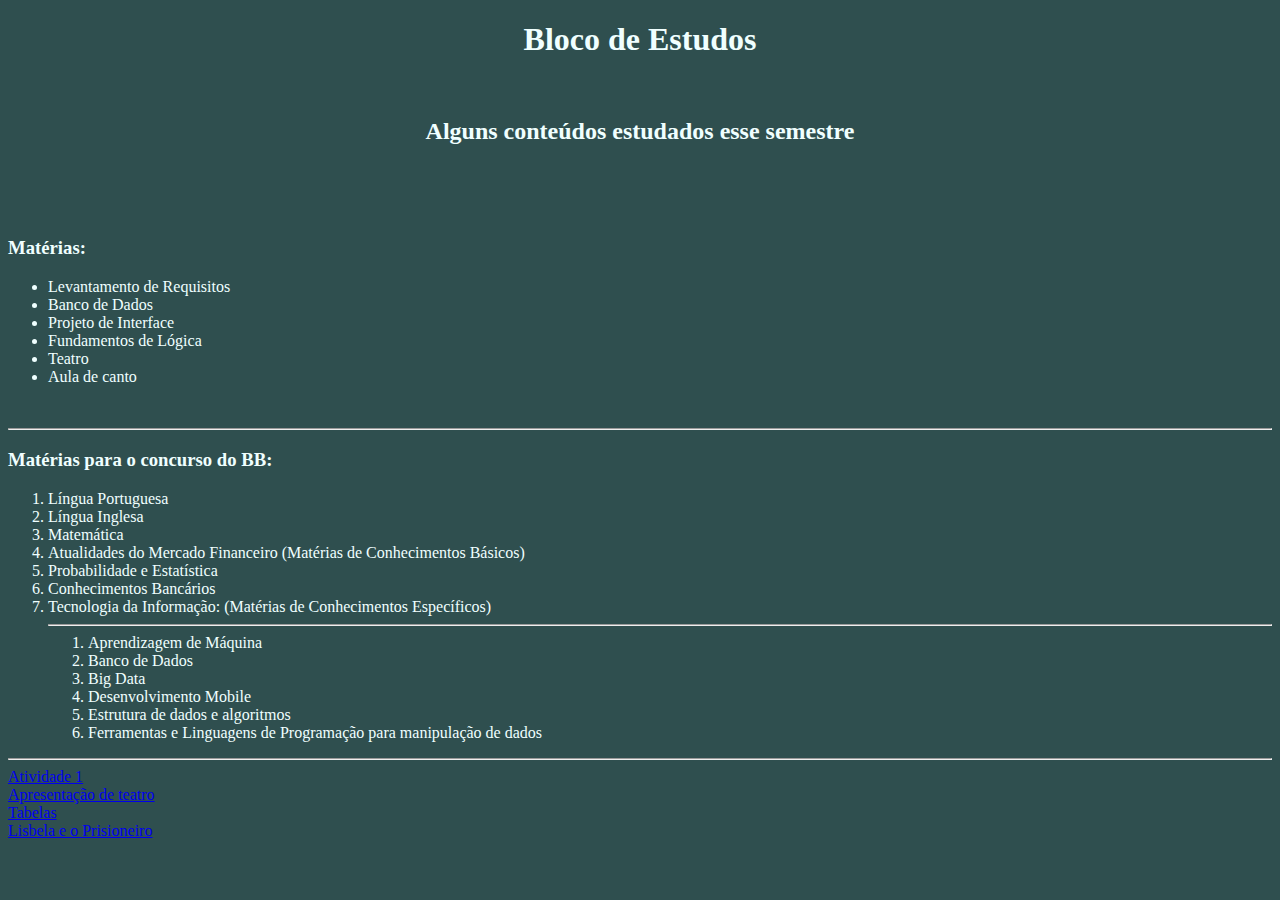
==== PROJETODEINTERFACE/index.html @ 631e640e "Add files via upload" ====
<!DOCTYPE html>
<html lang="en">

<head>
    <meta charset="UTF-8">
    <meta name="viewport" content="width=device-width, initial-scale=1.0">
    <title>Página Principal</title>
    <link rel="Stylesheet" type="text/css" href="style.css"/>
</head>

<body>
    <h1 align=center>Bloco de Estudos</h1><br>
    <h2 align=center>Alguns conteúdos estudados esse semestre</h2><br>
    <br>
    <br>
    <h3>Matérias:</h3>
    <ul>
        <li>Levantamento de Requisitos</li>
        <li>Banco de Dados</li>
        <li>Projeto de Interface</li>
        <li>Fundamentos de Lógica</li>
        <li>Teatro</li>
        <li>Aula de canto</li>
    </ul><br>
    <hr>

    <h3>Matérias para o concurso do BB:</h3>
    <ol>
        <li>Língua Portuguesa</li>
        <li>Língua Inglesa</li>
        <li>Matemática</li>
        <li>Atualidades do Mercado Financeiro (Matérias de Conhecimentos Básicos)</li>
        <li>Probabilidade e Estatística</li>
        <li>Conhecimentos Bancários</li>
        <li>Tecnologia da Informação: (Matérias de Conhecimentos Específicos)
            <hr>
            <ol>
                <li>Aprendizagem de Máquina</li>
                <li>Banco de Dados</li>
                <li>Big Data</li>
                <li>Desenvolvimento Mobile</li>
                <li>Estrutura de dados e algoritmos</li>
                <li>Ferramentas e Linguagens de Programação para manipulação de dados</li>
            </ol>
        </li>
    </ol>
    <hr>
    <a href="./Paginas/atividade1.html" target="_blank">Atividade 1</a><br />
    <a href="./Paginas/imagens.html" target="_blank">Apresentação de teatro</a><br />
    <a href="./Paginas/tabelas.html" target="_blank">Tabelas</a><br />
    <a href="./Paginas/video_e_som.html" target="_blank">Lisbela e o Prisioneiro</a><br />
</body>

</html>
---- PROJETODEINTERFACE/style.css ----
body {
    background-color:darkslategray;
    color: azure;
}
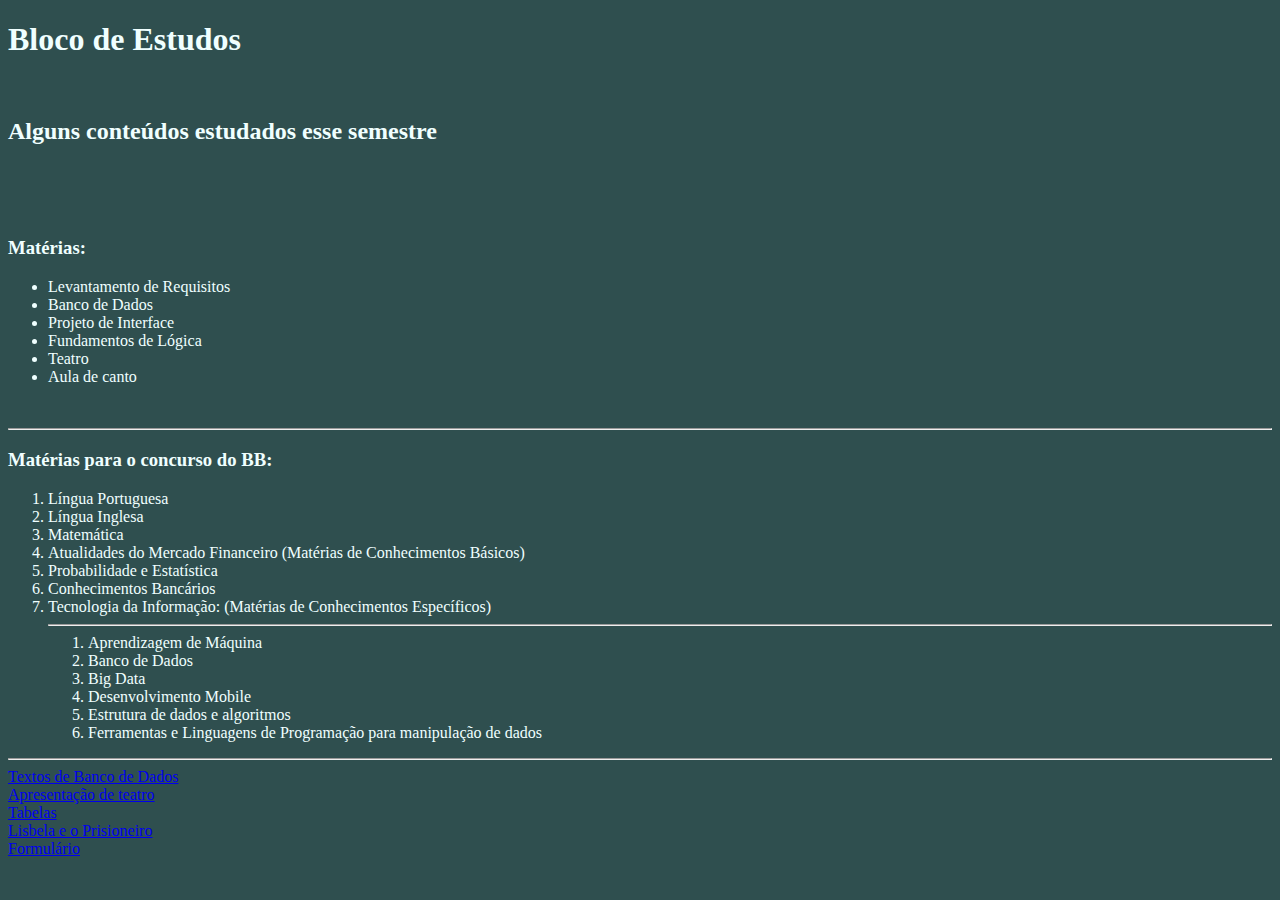
==== commit 49717a4b: "Update index.html" ====
--- a/PROJETODEINTERFACE/index.html
+++ b/PROJETODEINTERFACE/index.html
@@ -5,12 +5,12 @@
     <meta charset="UTF-8">
     <meta name="viewport" content="width=device-width, initial-scale=1.0">
     <title>Página Principal</title>
-    <link rel="Stylesheet" type="text/css" href="style.css"/>
+    <link rel="Stylesheet" type="text/css" href="style.css" />
 </head>
 
 <body>
-    <h1 align=center>Bloco de Estudos</h1><br>
-    <h2 align=center>Alguns conteúdos estudados esse semestre</h2><br>
+    <h1>Bloco de Estudos</h1><br>
+    <h2>Alguns conteúdos estudados esse semestre</h2><br>
     <br>
     <br>
     <h3>Matérias:</h3>
@@ -45,10 +45,11 @@
         </li>
     </ol>
     <hr>
-    <a href="./Paginas/atividade1.html" target="_blank">Atividade 1</a><br />
+    <a href="./Paginas/atividade1.html" target="_blank">Textos de Banco de Dados</a><br />
     <a href="./Paginas/imagens.html" target="_blank">Apresentação de teatro</a><br />
     <a href="./Paginas/tabelas.html" target="_blank">Tabelas</a><br />
     <a href="./Paginas/video_e_som.html" target="_blank">Lisbela e o Prisioneiro</a><br />
+    <a href="./Paginas/formulario.html" target="_blank">Formulário</a><br />
 </body>
 
-</html>+</html>
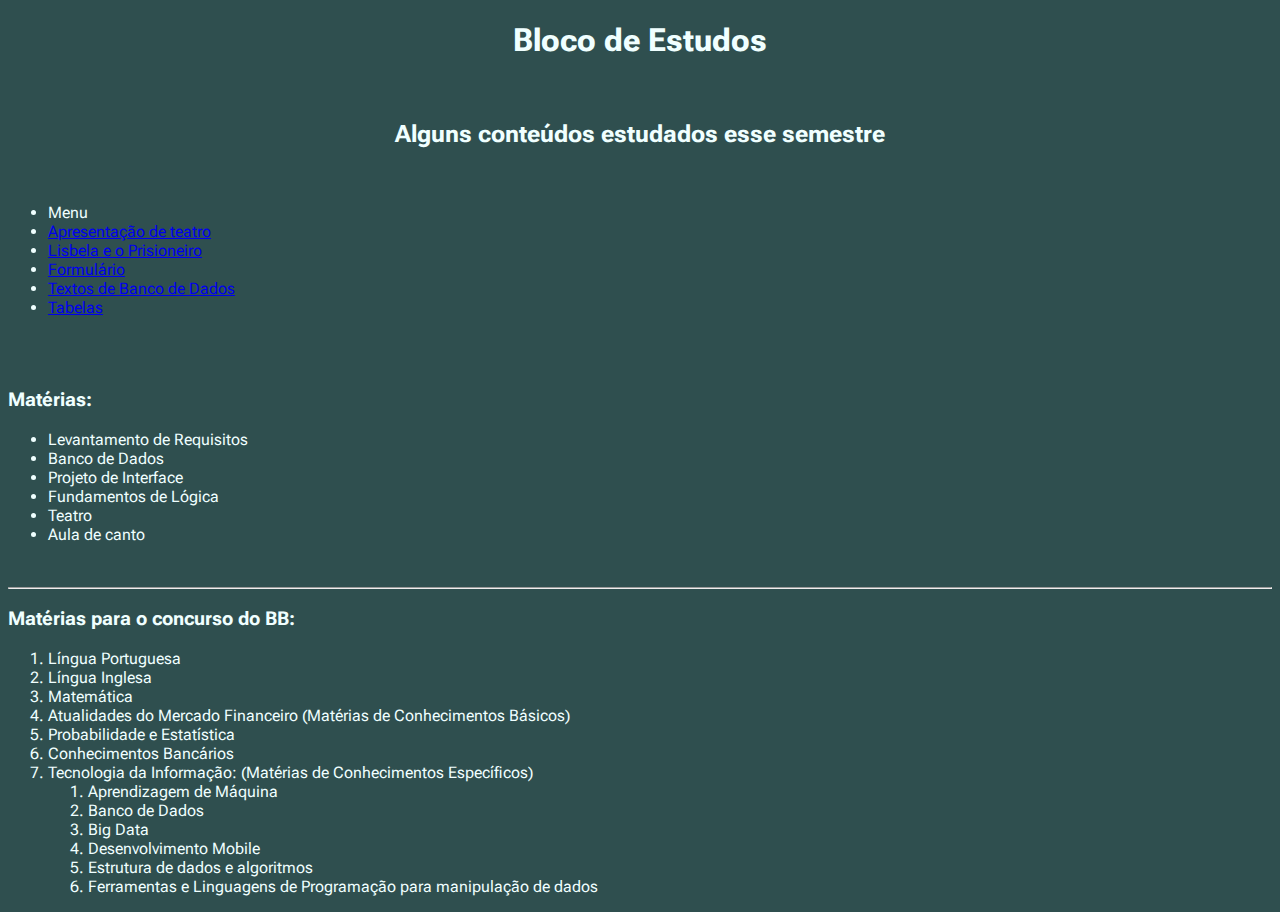
==== commit c8e9290f: "Update index.html" ====
--- a/PROJETODEINTERFACE/index.html
+++ b/PROJETODEINTERFACE/index.html
@@ -9,8 +9,19 @@
 </head>
 
 <body>
+
     <h1>Bloco de Estudos</h1><br>
     <h2>Alguns conteúdos estudados esse semestre</h2><br>
+    <nav>
+        <ul class="menu">
+            <li class="titulo">Menu</li>
+            <li><a href="./Paginas/imagens.html" target="_blank">Apresentação de teatro</a></li>
+            <li><a href="./Paginas/video_e_som.html" target="_blank">Lisbela e o Prisioneiro</a></li>
+            <li><a href="./Paginas/formulario.html" target="_blank">Formulário</a></li>
+            <li><a href="./Paginas/atividade1.html" target="_blank">Textos de Banco de Dados</a></li>
+            <li><a href="./Paginas/tabelas.html" target="_blank">Tabelas</a></li>
+        </ul>
+    </nav>
     <br>
     <br>
     <h3>Matérias:</h3>
@@ -33,7 +44,6 @@
         <li>Probabilidade e Estatística</li>
         <li>Conhecimentos Bancários</li>
         <li>Tecnologia da Informação: (Matérias de Conhecimentos Específicos)
-            <hr>
             <ol>
                 <li>Aprendizagem de Máquina</li>
                 <li>Banco de Dados</li>
@@ -44,12 +54,7 @@
             </ol>
         </li>
     </ol>
-    <hr>
-    <a href="./Paginas/atividade1.html" target="_blank">Textos de Banco de Dados</a><br />
-    <a href="./Paginas/imagens.html" target="_blank">Apresentação de teatro</a><br />
-    <a href="./Paginas/tabelas.html" target="_blank">Tabelas</a><br />
-    <a href="./Paginas/video_e_som.html" target="_blank">Lisbela e o Prisioneiro</a><br />
-    <a href="./Paginas/formulario.html" target="_blank">Formulário</a><br />
+
 </body>
 
 </html>
--- a/PROJETODEINTERFACE/style.css
+++ b/PROJETODEINTERFACE/style.css
@@ -1,4 +1,26 @@
+@import url('https://fonts.googleapis.com/css2?family=Atma:wght@300;400;500;600;700&display=swap');
+@import url('https://fonts.googleapis.com/css2?family=Roboto+Flex:opsz,wght@8..144,100..1000&display=swap');
+
 body {
-    background-color:darkslategray;
+    background-color: darkslategray;
     color: azure;
+    font-family: "Roboto Flex";
 }
+
+.aviso {
+    color: red;
+    font-family: Arial, Helvetica, sans-serif;
+    text-align: left;
+}
+
+form {
+    font-family: "Atma";
+}
+
+h1 {
+    text-align: center;
+}
+
+h2 {
+    text-align: center;
+}
